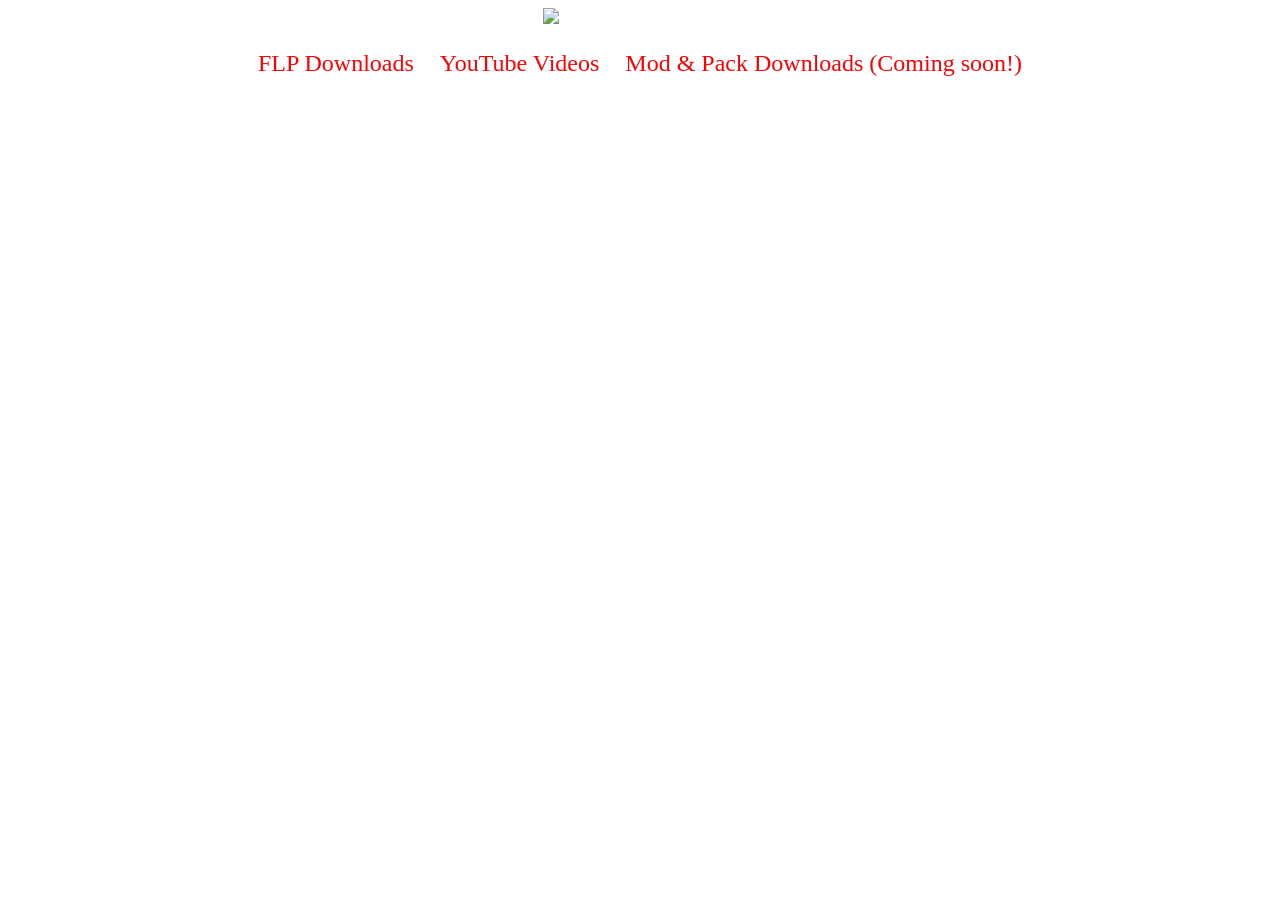
==== index.html @ addac085 "Add files via upload" ====
<!DOCTYPE html>
<html lang="en">
<head>
        <link rel="icon" type="image/png" href="img/SkiFavicon.png">
    <meta charset="UTF-8">
    <meta name="viewport" content="width=device-width, initial-scale=1.0">
    <!-- Website link: https://themiisquadron.github.io/ski-vs-the-multiverse/ -->
    <title>Ski vs. the Multiverse</title>
    <style>
        body {
            text-align: center;
            background: url('img/frieren-fern.gif') no-repeat center center fixed;
            background-size: cover;
            color: white;
        }
        p {
            font-size: 24px;
        }        a {
            color: red;
            padding: 5px 10px;
            text-decoration: none;
        }
        a:visited {
            color: red;
        }
        a:hover {
            opacity: 0.8;
        }
        .video-container {
            margin-top: 40px;
            margin-bottom: 20px;
            display: flex;
            justify-content: center;
        }
        iframe {
            width: 80%;
            max-width: 800px;
            height: 450px;
            border: none;
            border-radius: 8px;
        }
    </style>
</head>
<body>
    <img width="20%" height="auto" src="img/ski_mv_logo.png" alt="Ski vs. The Multiverse logo">
    <div>
        <p>  
            <a href="https://drive.google.com/drive/u/0/folders/1f2vb2xTKqE3F2omhAfcLLgEeNR-SxEd0">FLP Downloads</a>  
            <a href="videos.html">YouTube Videos</a>
            <a href="downloads.html">Mod & Pack Downloads (Coming soon!)</a>
        </p>
    </div>
    <div class="video-container">
        <iframe src="https://www.youtube.com/embed/RE74CU32Tn8" allowfullscreen></iframe>
    </div>
</body>
</html>
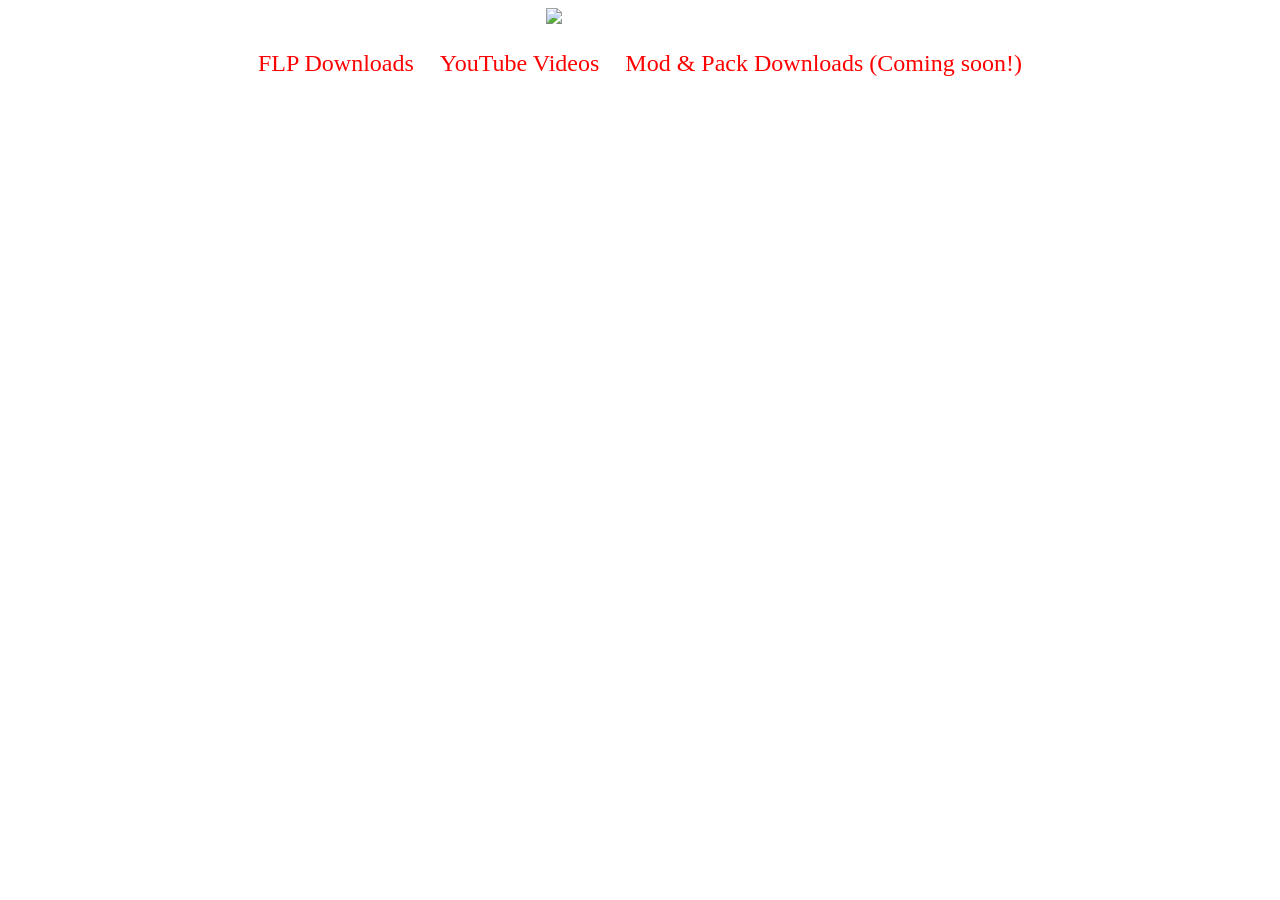
==== commit 8e729126: "Add files via upload" ====
--- a/index.html
+++ b/index.html
@@ -1,10 +1,9 @@
 <!DOCTYPE html>
 <html lang="en">
 <head>
-        <link rel="icon" type="image/png" href="img/SkiFavicon.png">
+        <link rel="icon" type="image/x-icon" href="img/SkiFavicon.ico">
     <meta charset="UTF-8">
     <meta name="viewport" content="width=device-width, initial-scale=1.0">
-    <!-- Website link: https://themiisquadron.github.io/ski-vs-the-multiverse/ -->
     <title>Ski vs. the Multiverse</title>
     <style>
         body {
@@ -42,7 +41,7 @@
     </style>
 </head>
 <body>
-    <img width="20%" height="auto" src="img/ski_mv_logo.png" alt="Ski vs. The Multiverse logo">
+    <img width="20%" height="auto" src="img/ski_mv_logo.png" alt="Ski vs. the Multiverse logo">
     <div>
         <p>  
             <a href="https://drive.google.com/drive/u/0/folders/1f2vb2xTKqE3F2omhAfcLLgEeNR-SxEd0">FLP Downloads</a>  
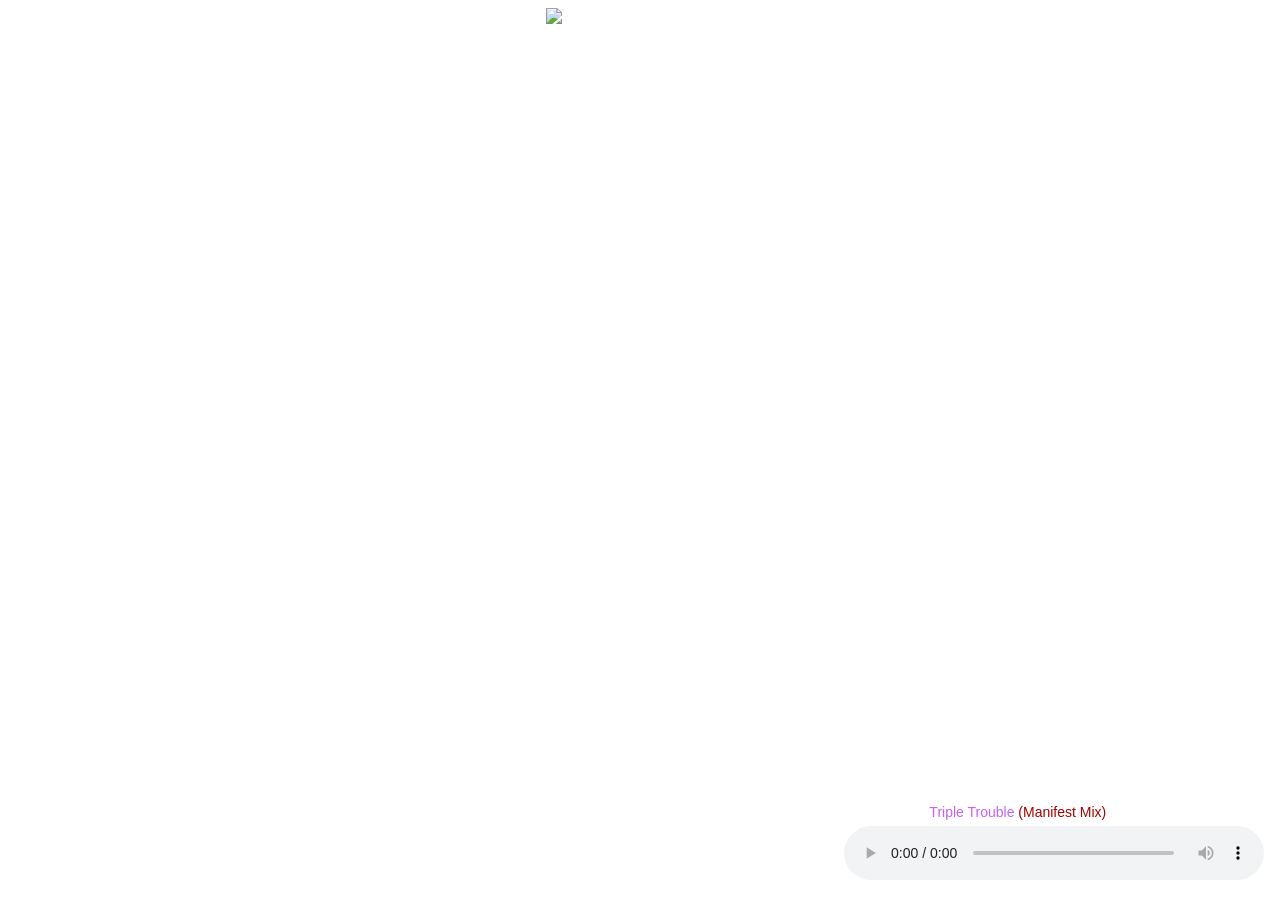
==== commit 60c4c1e4: "Update index.html" ====
--- a/index.html
+++ b/index.html
@@ -6,21 +6,29 @@
     <meta name="viewport" content="width=device-width, initial-scale=1.0">
     <title>Ski vs. the Multiverse</title>
     <style>
+        @font-face {
+            font-family: 'Conthrax';
+            src: url('img/conthrax.otf') format('opentype');
+        }
         body {
             text-align: center;
-            background: url('img/frieren-fern.gif') no-repeat center center fixed;
+            background: url('img/pages_bg.png') no-repeat center center fixed;
             background-size: cover;
             color: white;
         }
         p {
             font-size: 24px;
-        }        a {
-            color: red;
+        }
+        .nav-links {
+            font-family: 'Conthrax', sans-serif;
+        }
+        a {
+            color: white;
             padding: 5px 10px;
             text-decoration: none;
         }
         a:visited {
-            color: red;
+            color: white;
         }
         a:hover {
             opacity: 0.8;
@@ -38,19 +46,127 @@
             border: none;
             border-radius: 8px;
         }
+        .audio-player {
+            position: fixed;
+            right: 16px;
+            bottom: 16px;
+            width: min(420px, calc(100vw - 32px));
+            z-index: 1000;
+        }
+        .now-playing {
+            margin: 0 0 6px;
+            font-size: clamp(11px, 2vw, 14px);
+            color: rgba(255, 255, 255, 0.92);
+            text-align: left;
+            font-family: 'Conthrax', sans-serif;
+            white-space: nowrap;
+        }
+        
+         
+        .song-title {
+            color: #C560FF;
+            }
+        
+        .mix-title {
+            /* Easy Mix */
+            /* color: #FFFFFF;  */
+
+            /* Ski Mix */
+            /* color: #2FCBFB;  */
+
+            /* Manifest Mix */
+            color: #a80000;
+        }
+        .audio-player audio {
+            width: 100%;
+        }
     </style>
 </head>
 <body>
     <img width="20%" height="auto" src="img/ski_mv_logo.png" alt="Ski vs. the Multiverse logo">
     <div>
-        <p>  
-            <a href="https://drive.google.com/drive/u/0/folders/1f2vb2xTKqE3F2omhAfcLLgEeNR-SxEd0">FLP Downloads</a>  
-            <a href="videos.html">YouTube Videos</a>
-            <a href="downloads.html">Mod & Pack Downloads (Coming soon!)</a>
+        <p class="nav-links">  
+            <a class="comic" href="https://drive.google.com/drive/u/0/folders/1f2vb2xTKqE3F2omhAfcLLgEeNR-SxEd0">FLPs</a>  
+            <a class="comic" href="videos.html">Videos</a>
+            <a class="comic" href="downloads.html">Downloads (Coming soon!)</a>
         </p>
     </div>
     <div class="video-container">
+        <!-- Ski vs. the Multiverse - Vs. Sonic.EXE - Chaos (Ski Mix) -->
         <iframe src="https://www.youtube.com/embed/RE74CU32Tn8" allowfullscreen></iframe>
     </div>
+    <div class="audio-player">
+        <p class="now-playing">Now Playing: <span class="song-title"></span> <span class="mix-title"></span></p>
+        <audio id="bg-music" controls autoplay loop preload="auto">
+            <source src="img/Inst.ogg" type="audio/ogg">
+        </audio>
+    </div>
+    <script>
+        (function () {
+            const audio = document.getElementById('bg-music');
+            const volumeKey = 'ski_bg_music_volume';
+            const timeKey = 'ski_bg_music_time';
+            const songTitleKey = 'ski_bg_music_song_title';
+            const mixTitleKey = 'ski_bg_music_mix_title';
+            
+            // NOW PLAYING: SONG TITLE & MIX TITLE
+            const nowPlayingSongTitle = 'Triple Trouble';
+            const nowPlayingMixTitle = '(Manifest Mix)';
+            
+
+            const songTitleEl = document.querySelector('.song-title');
+            const mixTitleEl = document.querySelector('.mix-title');
+
+            if (songTitleEl) {
+                songTitleEl.textContent = nowPlayingSongTitle;
+            }
+            if (mixTitleEl) {
+                mixTitleEl.textContent = nowPlayingMixTitle;
+            }
+            try {
+                localStorage.setItem(songTitleKey, nowPlayingSongTitle);
+                localStorage.setItem(mixTitleKey, nowPlayingMixTitle);
+            } catch (_) {}
+            if (songTitleEl || mixTitleEl) {
+                try {
+                    localStorage.setItem('ski_bg_music_title', nowPlayingSongTitle + ' ' + nowPlayingMixTitle);
+                } catch (_) {}
+            }
+
+            try {
+                const savedVolume = parseFloat(localStorage.getItem(volumeKey));
+                if (Number.isFinite(savedVolume)) {
+                    audio.volume = Math.max(0, Math.min(1, savedVolume));
+                } else {
+                    audio.volume = 0.5;
+                }
+            } catch (_) {
+                audio.volume = 0.5;
+            }
+
+            audio.addEventListener('loadedmetadata', function () {
+                try {
+                    const savedTime = parseFloat(localStorage.getItem(timeKey));
+                    if (Number.isFinite(savedTime) && savedTime >= 0 && savedTime < audio.duration) {
+                        audio.currentTime = savedTime;
+                    }
+                } catch (_) {}
+            });
+
+            audio.addEventListener('volumechange', function () {
+                try {
+                    localStorage.setItem(volumeKey, String(audio.volume));
+                } catch (_) {}
+            });
+
+            setInterval(function () {
+                try {
+                    if (!audio.paused) {
+                        localStorage.setItem(timeKey, String(audio.currentTime));
+                    }
+                } catch (_) {}
+            }, 1000);
+        })();
+    </script>
 </body>
-</html>+</html>
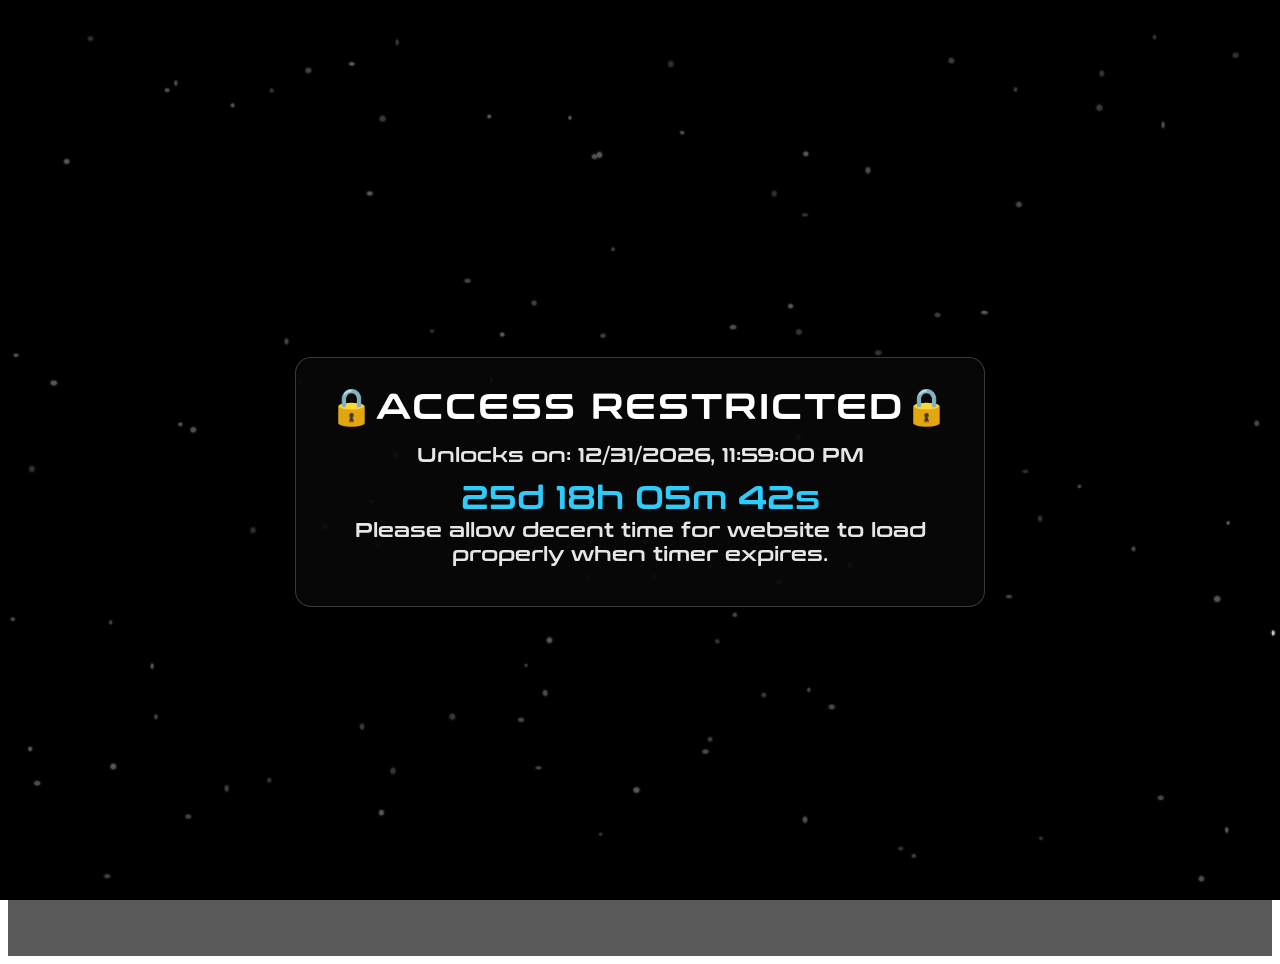
==== commit 57db2427: "Add files via upload" ====
--- a/index.html
+++ b/index.html
@@ -80,27 +80,72 @@
         .audio-player audio {
             width: 100%;
         }
+                #launch-gate {
+            min-height: 100vh;
+            display: grid;
+            place-items: center;
+            padding: 24px;
+            background: rgba(0, 0, 0, 0.65);
+            font-family: 'Conthrax', sans-serif;
+        }
+        .gate-panel {
+            background: rgba(8, 8, 8, 0.9);
+            border: 1px solid rgba(255, 255, 255, 0.2);
+            border-radius: 16px;
+            padding: 28px 24px;
+            width: min(92vw, 640px);
+        }
+        .gate-title {
+            margin: 0 0 14px;
+            font-size: clamp(26px, 5vw, 36px);
+            letter-spacing: 2px;
+        }
+        .gate-subtitle {
+            margin: 0 0 12px;
+            font-size: clamp(14px, 2.3vw, 20px);
+            opacity: 0.9;
+        }
+        .countdown {
+            margin: 10px 0 0;
+            font-size: clamp(18px, 3vw, 32px);
+            color: #2FCBFB;
+        }
+        #site-content {
+            display: block;
+        }
     </style>
 </head>
 <body>
-    <img width="20%" height="auto" src="img/ski_mv_logo.png" alt="Ski vs. the Multiverse logo">
-    <div>
-        <p class="nav-links">  
-            <a class="comic" href="https://drive.google.com/drive/u/0/folders/1f2vb2xTKqE3F2omhAfcLLgEeNR-SxEd0">FLPs</a>  
-            <a class="comic" href="videos.html">Videos</a>
-            <a class="comic" href="downloads.html">Downloads (Coming soon!)</a>
-        </p>
+        <div id="launch-gate">
+        <section class="gate-panel">
+            <h1 class="gate-title">🔒ACCESS RESTRICTED🔒</h1>
+            <p class="gate-subtitle">Unlocks on: <span id="unlock-date"></span></p>
+            <p id="countdown" class="countdown">00d 00h 00m 00s</p>
+            <p class="gate-subtitle">Please allow decent time for website to load properly when timer expires. </p>
+            
+        </section>
     </div>
-    <div class="video-container">
-        <!-- Ski vs. the Multiverse - Vs. Sonic.EXE - Chaos (Ski Mix) -->
-        <iframe src="https://www.youtube.com/embed/RE74CU32Tn8" allowfullscreen></iframe>
+    <div id="site-content">
+        <img width="20%" height="auto" src="img/ski_mv_logo.png" alt="Ski vs. the Multiverse logo">
+        <div>
+            <p class="nav-links">  
+                <a class="comic" href="https://drive.google.com/drive/u/0/folders/1f2vb2xTKqE3F2omhAfcLLgEeNR-SxEd0">FLPs</a>  
+                <a class="comic" href="videos.html">Videos</a>
+                <a class="comic" href="downloads.html">Downloads</a>
+            </p>
+        </div>
+        <div class="video-container">
+            <!-- Ski vs. the Multiverse - Vs. Sonic.EXE - Chaos (Ski Mix) -->
+            <iframe src="https://www.youtube.com/embed/RE74CU32Tn8" allowfullscreen></iframe>
+        </div>
+        <div class="audio-player">
+            <p class="now-playing">Now Playing: <span class="song-title"></span> <span class="mix-title"></span></p>
+            <audio id="bg-music" controls autoplay loop preload="auto">
+                <source src="img/TripleTroubleManifestMixInst.ogg" type="audio/ogg">
+            </audio>
+        </div>
     </div>
-    <div class="audio-player">
-        <p class="now-playing">Now Playing: <span class="song-title"></span> <span class="mix-title"></span></p>
-        <audio id="bg-music" controls autoplay loop preload="auto">
-            <source src="img/Inst.ogg" type="audio/ogg">
-        </audio>
-    </div>
+    <script src="img/Unlock Timer.js"></script>
     <script>
         (function () {
             const audio = document.getElementById('bg-music');
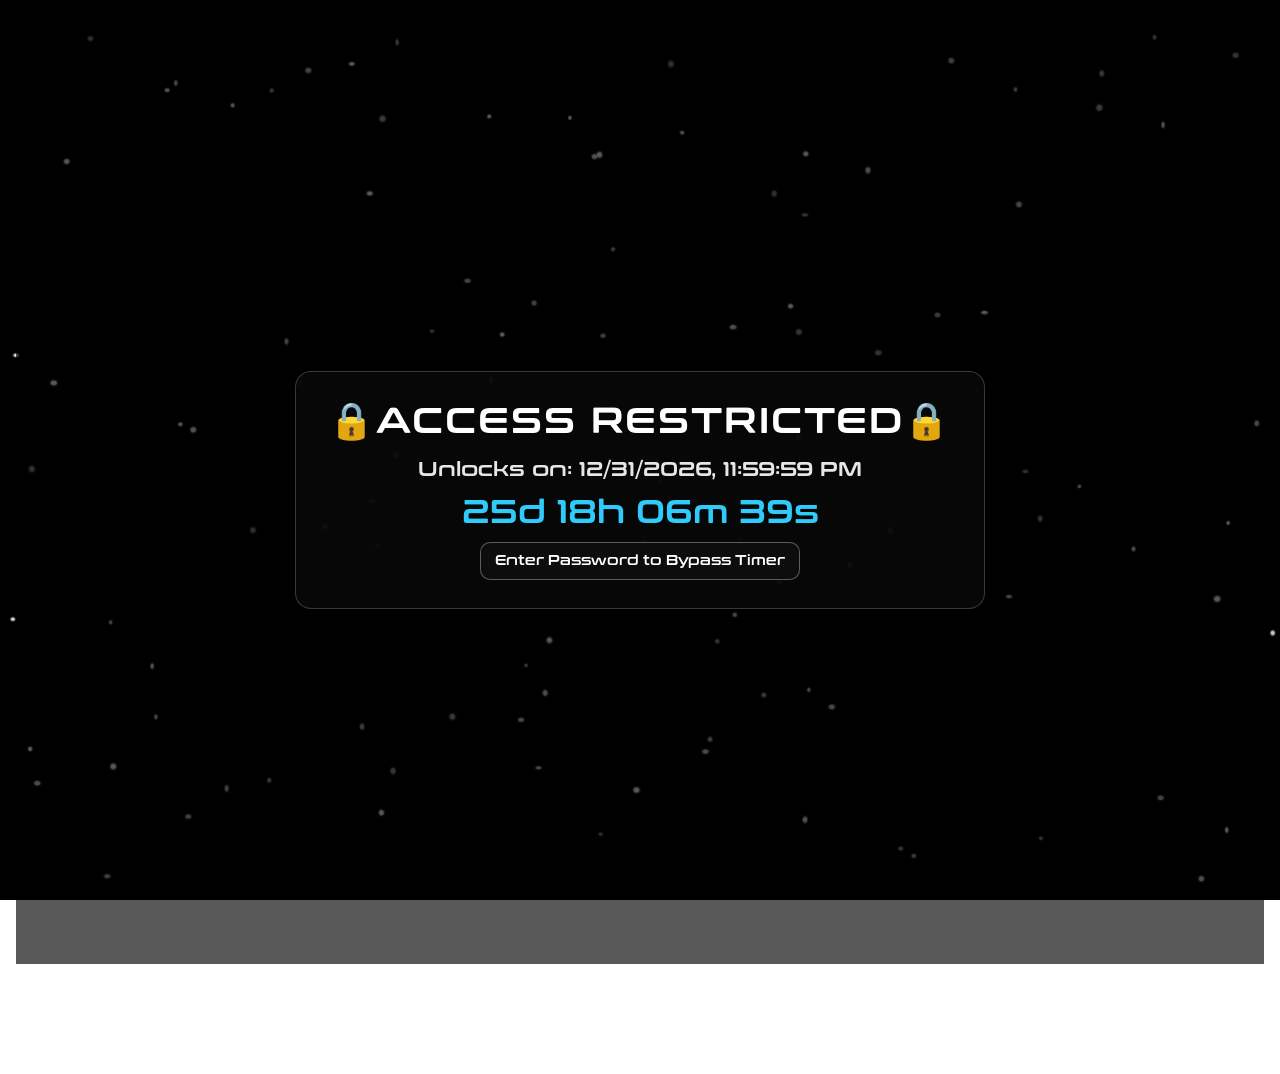
==== commit dd695a38: "Add files via upload" ====
--- a/index.html
+++ b/index.html
@@ -5,143 +5,53 @@
     <meta charset="UTF-8">
     <meta name="viewport" content="width=device-width, initial-scale=1.0">
     <title>Ski vs. the Multiverse</title>
-    <style>
-        @font-face {
-            font-family: 'Conthrax';
-            src: url('img/conthrax.otf') format('opentype');
-        }
-        body {
-            text-align: center;
-            background: url('img/pages_bg.png') no-repeat center center fixed;
-            background-size: cover;
-            color: white;
-        }
-        p {
-            font-size: 24px;
-        }
-        .nav-links {
-            font-family: 'Conthrax', sans-serif;
-        }
-        a {
-            color: white;
-            padding: 5px 10px;
-            text-decoration: none;
-        }
-        a:visited {
-            color: white;
-        }
-        a:hover {
-            opacity: 0.8;
-        }
-        .video-container {
-            margin-top: 40px;
-            margin-bottom: 20px;
-            display: flex;
-            justify-content: center;
-        }
-        iframe {
-            width: 80%;
-            max-width: 800px;
-            height: 450px;
-            border: none;
-            border-radius: 8px;
-        }
-        .audio-player {
-            position: fixed;
-            right: 16px;
-            bottom: 16px;
-            width: min(420px, calc(100vw - 32px));
-            z-index: 1000;
-        }
-        .now-playing {
-            margin: 0 0 6px;
-            font-size: clamp(11px, 2vw, 14px);
-            color: rgba(255, 255, 255, 0.92);
-            text-align: left;
-            font-family: 'Conthrax', sans-serif;
-            white-space: nowrap;
-        }
-        
-         
-        .song-title {
-            color: #C560FF;
-            }
-        
-        .mix-title {
-            /* Easy Mix */
-            /* color: #FFFFFF;  */
-
-            /* Ski Mix */
-            /* color: #2FCBFB;  */
-
-            /* Manifest Mix */
-            color: #a80000;
-        }
-        .audio-player audio {
-            width: 100%;
-        }
-                #launch-gate {
-            min-height: 100vh;
-            display: grid;
-            place-items: center;
-            padding: 24px;
-            background: rgba(0, 0, 0, 0.65);
-            font-family: 'Conthrax', sans-serif;
-        }
-        .gate-panel {
-            background: rgba(8, 8, 8, 0.9);
-            border: 1px solid rgba(255, 255, 255, 0.2);
-            border-radius: 16px;
-            padding: 28px 24px;
-            width: min(92vw, 640px);
-        }
-        .gate-title {
-            margin: 0 0 14px;
-            font-size: clamp(26px, 5vw, 36px);
-            letter-spacing: 2px;
-        }
-        .gate-subtitle {
-            margin: 0 0 12px;
-            font-size: clamp(14px, 2.3vw, 20px);
-            opacity: 0.9;
-        }
-        .countdown {
-            margin: 10px 0 0;
-            font-size: clamp(18px, 3vw, 32px);
-            color: #2FCBFB;
-        }
-        #site-content {
-            display: block;
-        }
-    </style>
+        <link rel="stylesheet" href="img/style.css">
 </head>
-<body>
+<body class="page-index">
         <div id="launch-gate">
         <section class="gate-panel">
             <h1 class="gate-title">🔒ACCESS RESTRICTED🔒</h1>
             <p class="gate-subtitle">Unlocks on: <span id="unlock-date"></span></p>
             <p id="countdown" class="countdown">00d 00h 00m 00s</p>
-            <p class="gate-subtitle">Please allow decent time for website to load properly when timer expires. </p>
-            
+            <button id="bypass-timer-btn" type="button">Enter Password to Bypass Timer</button>
+            <div id="timer-password-modal" class="timer-password-modal" aria-hidden="true">
+                <div class="timer-password-card">
+                    <p class="timer-password-title">Timer Bypass</p>
+                    <form id="timer-password-form">
+                        <label class="timer-password-label" for="timer-password-input">Password</label>
+                        <input id="timer-password-input" class="timer-password-input" type="password" autocomplete="off">
+                        <p id="timer-password-error" class="timer-password-error" role="alert"></p>
+                        <div class="timer-password-actions">
+                            <button id="timer-password-submit" type="submit">Unlock</button>
+                            <button id="timer-password-cancel" type="button">Cancel</button>
+                        </div>
+                    </form>
+                </div>
+            </div>
+
         </section>
     </div>
     <div id="site-content">
-        <img width="20%" height="auto" src="img/ski_mv_logo.png" alt="Ski vs. the Multiverse logo">
+        <button id="lock-website-btn" type="button" aria-label="Lock website">🔒</button>
+        <img class="hero-logo" src="img/ski_mv_logo.png" alt="Ski vs. the Multiverse logo">
         <div>
             <p class="nav-links">  
                 <a class="comic" href="https://drive.google.com/drive/u/0/folders/1f2vb2xTKqE3F2omhAfcLLgEeNR-SxEd0">FLPs</a>  
                 <a class="comic" href="videos.html">Videos</a>
-                <a class="comic" href="downloads.html">Downloads</a>
+                <a class="comic" id="downloads-link" href="downloads.html">🔒 Downloads 🔒</a>
             </p>
         </div>
         <div class="video-container">
-            <!-- Ski vs. the Multiverse - Vs. Sonic.EXE - Chaos (Ski Mix) -->
-            <iframe src="https://www.youtube.com/embed/RE74CU32Tn8" allowfullscreen></iframe>
+            <!-- Ski vs. the Multiverse - FNF - Pico (Ski Mix) -->
+            <iframe src="https://www.youtube.com/embed/zNiFHrY6FSI" allowfullscreen></iframe>
         </div>
         <div class="audio-player">
+            <div class="genesis-wrap">
+                <img class="genesis-gif" src="img/ski-genesis.gif" alt="Ski Genesis animation">
+            </div>
             <p class="now-playing">Now Playing: <span class="song-title"></span> <span class="mix-title"></span></p>
             <audio id="bg-music" controls autoplay loop preload="auto">
-                <source src="img/TripleTroubleManifestMixInst.ogg" type="audio/ogg">
+                <source src="img/Skilestial.mp3" type="audio/wav">
             </audio>
         </div>
     </div>
@@ -155,8 +65,8 @@
             const mixTitleKey = 'ski_bg_music_mix_title';
             
             // NOW PLAYING: SONG TITLE & MIX TITLE
-            const nowPlayingSongTitle = 'Triple Trouble';
-            const nowPlayingMixTitle = '(Manifest Mix)';
+            const nowPlayingSongTitle = 'Skilestial';
+            const nowPlayingMixTitle = '(Title Theme)'; 
             
 
             const songTitleEl = document.querySelector('.song-title');
@@ -174,7 +84,7 @@
             } catch (_) {}
             if (songTitleEl || mixTitleEl) {
                 try {
-                    localStorage.setItem('ski_bg_music_title', nowPlayingSongTitle + ' ' + nowPlayingMixTitle);
+                    localStorage.setItem('ski_bg_music_title', (nowPlayingSongTitle + ' ' + nowPlayingMixTitle).trim());
                 } catch (_) {}
             }
 
@@ -211,7 +121,21 @@
                     }
                 } catch (_) {}
             }, 1000);
+
+            const downloadsLink = document.getElementById('downloads-link');
+            if (downloadsLink) {
+                downloadsLink.addEventListener('click', function (event) {
+                    event.preventDefault();
+                    window.alert('This tab is not finished yet.');
+                });
+            }
+
         })();
     </script>
 </body>
 </html>
+
+
+
+
+
--- a/img/style.css
+++ b/img/style.css
@@ -0,0 +1,446 @@
+/* Base */
+@font-face {
+    font-family: 'Conthrax';
+    src: url('conthrax.otf') format('opentype');
+}
+
+html,
+body {
+    cursor: url('SkiClicky.png') 0 0, auto;
+}
+
+a,
+button,
+[role="button"],
+input[type="button"],
+input[type="submit"] {
+    cursor: url('SkiClicky.png') 0 0, pointer;
+}
+
+body {
+    margin: 0;
+    padding: 16px 16px 110px;
+    text-align: center;
+    background: url('pages_bg.png') no-repeat center center fixed;
+    background-size: cover;
+    color: white;
+}
+
+.page-videos,
+.page-downloads {
+    font-family: 'Conthrax', sans-serif;
+}
+
+/* Shared Layout */
+#site-content {
+    display: block;
+}
+
+#launch-gate {
+    min-height: 100vh;
+    display: grid;
+    place-items: center;
+    padding: 24px;
+    background: rgba(0, 0, 0, 0.65);
+    font-family: 'Conthrax', sans-serif;
+}
+
+.gate-panel {
+    background: rgba(8, 8, 8, 0.9);
+    border: 1px solid rgba(255, 255, 255, 0.2);
+    border-radius: 16px;
+    padding: 28px 24px;
+    width: min(92vw, 640px);
+}
+
+/* Shared Components */
+.audio-player {
+    position: fixed;
+    right: 16px;
+    bottom: 16px;
+    width: min(420px, calc(100vw - 32px));
+    z-index: 1000;
+}
+
+.audio-player audio {
+    width: 100%;
+}
+
+.now-playing {
+    margin: 0 0 6px;
+    font-size: clamp(11px, 2vw, 14px);
+    color: rgba(255, 255, 255, 0.92);
+    text-align: center;
+    font-family: 'Conthrax', sans-serif;
+    white-space: normal;
+    overflow-wrap: anywhere;
+}
+
+.song-title {
+    color: #2FCBFB;
+}
+
+.mix-title {
+    color: #ffffff;
+}
+
+.gate-subtitle {
+    margin: 0 0 12px;
+    font-size: clamp(14px, 2.3vw, 20px);
+    opacity: 0.9;
+}
+
+#bypass-timer-btn,
+.timer-password-actions button {
+    font-family: 'Conthrax', sans-serif;
+    color: #fff;
+    background: rgba(14, 14, 14, 0.95);
+    border: 1px solid rgba(255, 255, 255, 0.32);
+    border-radius: 10px;
+    padding: 10px 14px;
+    cursor: pointer;
+}
+
+#bypass-timer-btn {
+    margin-top: 10px;
+}
+
+#bypass-timer-btn:hover,
+.timer-password-actions button:hover {
+    background: rgba(28, 28, 28, 0.95);
+}
+
+.timer-password-modal {
+    display: none;
+    margin-top: 14px;
+}
+
+.timer-password-modal.is-open {
+    display: block;
+}
+
+.timer-password-card {
+    background: rgba(4, 4, 4, 0.92);
+    border: 1px solid rgba(255, 255, 255, 0.2);
+    border-radius: 12px;
+    padding: 14px;
+    text-align: left;
+}
+
+.timer-password-title {
+    margin: 0 0 10px;
+    color: #2FCBFB;
+}
+
+.timer-password-label {
+    display: block;
+    font-size: 12px;
+    margin-bottom: 6px;
+    opacity: 0.9;
+}
+
+.timer-password-input {
+    width: 100%;
+    box-sizing: border-box;
+    padding: 10px 12px;
+    border-radius: 8px;
+    border: 1px solid rgba(255, 255, 255, 0.32);
+    background: rgba(20, 20, 20, 0.95);
+    color: #fff;
+    font-family: 'Conthrax', sans-serif;
+}
+
+.timer-password-error {
+    min-height: 1.1em;
+    margin: 8px 0 0;
+    color: #ff7e7e;
+    font-size: 12px;
+}
+
+.timer-password-actions {
+    display: flex;
+    gap: 8px;
+    margin-top: 10px;
+}
+
+/* Index Page */
+.page-index .hero-logo {
+    width: min(280px, 62vw);
+    height: auto;
+}
+
+#lock-website-btn {
+    position: fixed;
+    top: 14px;
+    right: 14px;
+    width: 52px;
+    height: 52px;
+    border-radius: 50%;
+    border: 1px solid rgba(255, 255, 255, 0.35);
+    background: rgba(8, 8, 8, 0.9);
+    color: #fff;
+    font-size: 22px;
+    line-height: 1;
+    font-family: 'Conthrax', sans-serif;
+    cursor: pointer;
+    z-index: 1200;
+}
+
+#lock-website-btn:hover {
+    background: rgba(28, 28, 28, 0.95);
+}
+
+.page-index .nav-links {
+    font-family: 'Conthrax', sans-serif;
+    font-size: clamp(16px, 2.6vw, 24px);
+    display: flex;
+    justify-content: center;
+    flex-wrap: wrap;
+    gap: 8px;
+    margin: 0;
+    margin-top: 14px;
+}
+
+.page-index a {
+    color: white;
+    padding: 5px 10px;
+    text-decoration: none;
+    display: inline-block;
+}
+
+.page-index a:visited {
+    color: white;
+}
+
+.page-index a:hover {
+    opacity: 0.8;
+}
+
+.back-home:hover {
+    opacity: 0.8;
+}
+
+.page-index .video-container {
+    margin-top: 40px;
+    margin-bottom: 20px;
+    display: flex;
+    justify-content: center;
+}
+
+.genesis-wrap {
+    margin: 0 auto 8px;
+    display: flex;
+    justify-content: center;
+}
+
+.genesis-gif {
+    width: min(165px, 56vw);
+    height: auto;
+    border-radius: 8px;
+}
+
+
+.page-index iframe {
+    width: min(92vw, 800px);
+    aspect-ratio: 16 / 9;
+    height: auto;
+    border: none;
+    border-radius: 8px;
+}
+
+.page-index .gate-title {
+    margin: 0 0 14px;
+    font-size: clamp(26px, 5vw, 36px);
+    letter-spacing: 2px;
+}
+
+.page-index .countdown {
+    margin: 10px 0 0;
+    font-size: clamp(18px, 3vw, 32px);
+    color: #2FCBFB;
+}
+
+/* Videos Page */
+.page-videos h1 {
+    margin-top: 40px;
+}
+
+.page-videos .playlist {
+    margin: 30px auto;
+    width: 90%;
+    max-width: 800px;
+    background: rgba(20, 20, 20, 0.9);
+    border-radius: 12px;
+    padding: 20px;
+}
+
+.page-videos iframe {
+    width: 100%;
+    aspect-ratio: 16 / 9;
+    height: auto;
+    border: none;
+    border-radius: 8px;
+}
+
+.page-videos .video-grid {
+    display: flex;
+    flex-wrap: wrap;
+    gap: 20px;
+    justify-content: center;
+}
+
+.page-videos .video-thumb {
+    flex: 1 1 350px;
+    min-width: 300px;
+    max-width: 400px;
+}
+
+.page-videos a {
+    color: #fff;
+    text-decoration: underline;
+}
+
+/* Downloads Page */
+.page-downloads h1 {
+    margin-top: 40px;
+}
+
+.page-downloads .downloads-group {
+    margin: 30px auto;
+    width: 90%;
+    max-width: 800px;
+    background: rgba(58, 58, 58, 0.5);
+    border-radius: 12px;
+    padding: 20px;
+}
+
+.page-downloads .zip-list {
+    display: flex;
+    flex-wrap: wrap;
+    gap: 20px;
+    justify-content: center;
+}
+
+.page-downloads .zip-item {
+    background: #222;
+    border-radius: 8px;
+    padding: 16px 24px;
+    min-width: 200px;
+    max-width: 300px;
+    margin: 10px 0;
+    box-shadow: 0 2px 8px rgba(0, 0, 0, 0.2);
+}
+
+.page-downloads .zip-item a {
+    color: #fff;
+    font-size: 18px;
+    text-decoration: underline;
+}
+
+.page-downloads .zip-item p {
+    margin: 8px 0 0;
+    font-size: 15px;
+    color: #ccc;
+}
+
+.page-downloads .gate-title {
+    margin: 0 0 14px;
+    font-size: clamp(26px, 5vw, 42px);
+    letter-spacing: 2px;
+}
+
+.page-downloads .countdown {
+    margin: 10px 0 0;
+    font-size: clamp(18px, 3vw, 32px);
+    color: #C560FF;
+}
+
+/* Responsive */
+@media (max-width: 768px) {
+    body {
+        padding: 12px 12px 16px;
+        background-attachment: scroll;
+    }
+
+    .audio-player {
+        position: static;
+        width: 100%;
+        max-width: 560px;
+        margin: 20px auto 0;
+    }
+
+    .now-playing {
+        text-align: center;
+    }
+
+    .page-index .video-container {
+        margin-top: 24px;
+    }
+
+    .genesis-wrap {
+        margin: 0 auto 10px;
+    }
+
+    .genesis-gif {
+        width: min(165px, 70vw);
+    }
+
+
+    .page-index .gate-panel {
+        padding: 20px 16px;
+    }
+
+    #lock-website-btn {
+        width: 46px;
+        height: 46px;
+        font-size: 20px;
+        top: 10px;
+        right: 10px;
+    }
+
+    .timer-password-actions {
+        flex-direction: column;
+    }
+
+    .timer-password-actions button {
+        width: 100%;
+    }
+
+    .page-videos h1,
+    .page-downloads h1 {
+        margin-top: 20px;
+    }
+
+    .page-videos .playlist {
+        width: 100%;
+        padding: 14px 10px;
+    }
+
+    .page-videos .video-grid {
+        gap: 12px;
+    }
+
+    .page-videos .video-thumb {
+        min-width: 0;
+        max-width: 100%;
+        flex: 1 1 100%;
+    }
+
+    .page-downloads .downloads-group {
+        width: 100%;
+        padding: 16px 12px;
+    }
+
+    .page-downloads .zip-list {
+        gap: 12px;
+    }
+
+    .page-downloads .zip-item {
+        width: 100%;
+        max-width: 100%;
+        min-width: 0;
+        padding: 14px 12px;
+        margin: 0;
+    }
+
+}
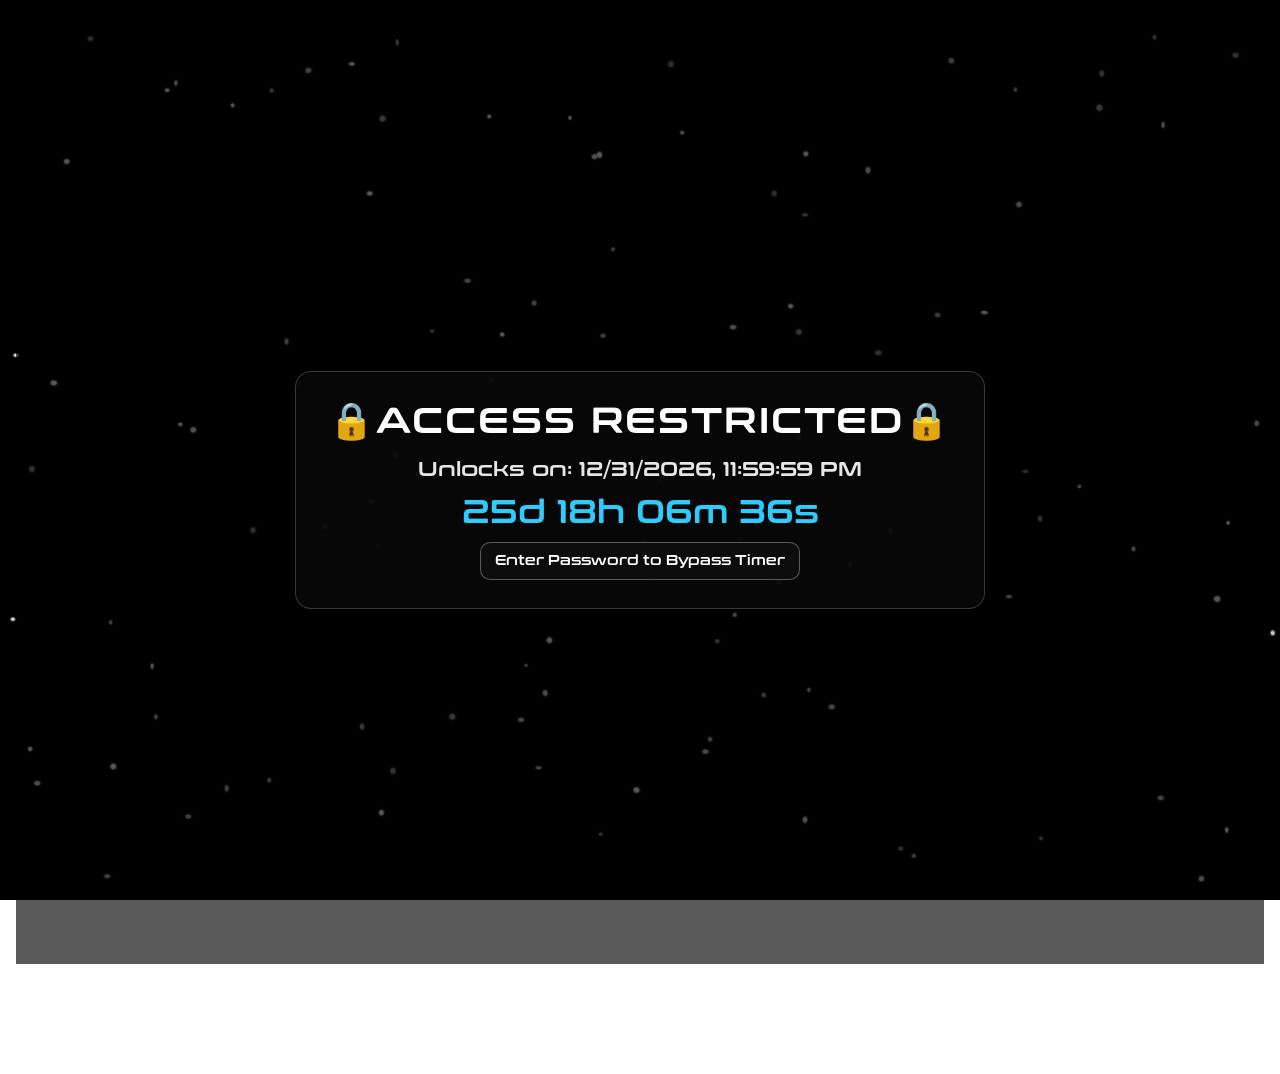
==== commit 1d60e67e: "Sync local Ski Website files" ====
--- a/index.html
+++ b/index.html
@@ -1,141 +1,141 @@
-<!DOCTYPE html>
-<html lang="en">
-<head>
-        <link rel="icon" type="image/x-icon" href="img/SkiFavicon.ico">
-    <meta charset="UTF-8">
-    <meta name="viewport" content="width=device-width, initial-scale=1.0">
-    <title>Ski vs. the Multiverse</title>
-        <link rel="stylesheet" href="img/style.css">
-</head>
-<body class="page-index">
-        <div id="launch-gate">
-        <section class="gate-panel">
-            <h1 class="gate-title">🔒ACCESS RESTRICTED🔒</h1>
-            <p class="gate-subtitle">Unlocks on: <span id="unlock-date"></span></p>
-            <p id="countdown" class="countdown">00d 00h 00m 00s</p>
-            <button id="bypass-timer-btn" type="button">Enter Password to Bypass Timer</button>
-            <div id="timer-password-modal" class="timer-password-modal" aria-hidden="true">
-                <div class="timer-password-card">
-                    <p class="timer-password-title">Timer Bypass</p>
-                    <form id="timer-password-form">
-                        <label class="timer-password-label" for="timer-password-input">Password</label>
-                        <input id="timer-password-input" class="timer-password-input" type="password" autocomplete="off">
-                        <p id="timer-password-error" class="timer-password-error" role="alert"></p>
-                        <div class="timer-password-actions">
-                            <button id="timer-password-submit" type="submit">Unlock</button>
-                            <button id="timer-password-cancel" type="button">Cancel</button>
-                        </div>
-                    </form>
-                </div>
-            </div>
-
-        </section>
-    </div>
-    <div id="site-content">
-        <button id="lock-website-btn" type="button" aria-label="Lock website">🔒</button>
-        <img class="hero-logo" src="img/ski_mv_logo.png" alt="Ski vs. the Multiverse logo">
-        <div>
-            <p class="nav-links">  
-                <a class="comic" href="https://drive.google.com/drive/u/0/folders/1f2vb2xTKqE3F2omhAfcLLgEeNR-SxEd0">FLPs</a>  
-                <a class="comic" href="videos.html">Videos</a>
-                <a class="comic" id="downloads-link" href="downloads.html">🔒 Downloads 🔒</a>
-            </p>
-        </div>
-        <div class="video-container">
-            <!-- Ski vs. the Multiverse - FNF - Pico (Ski Mix) -->
-            <iframe src="https://www.youtube.com/embed/zNiFHrY6FSI" allowfullscreen></iframe>
-        </div>
-        <div class="audio-player">
-            <div class="genesis-wrap">
-                <img class="genesis-gif" src="img/ski-genesis.gif" alt="Ski Genesis animation">
-            </div>
-            <p class="now-playing">Now Playing: <span class="song-title"></span> <span class="mix-title"></span></p>
-            <audio id="bg-music" controls autoplay loop preload="auto">
-                <source src="img/Skilestial.mp3" type="audio/wav">
-            </audio>
-        </div>
-    </div>
-    <script src="img/Unlock Timer.js"></script>
-    <script>
-        (function () {
-            const audio = document.getElementById('bg-music');
-            const volumeKey = 'ski_bg_music_volume';
-            const timeKey = 'ski_bg_music_time';
-            const songTitleKey = 'ski_bg_music_song_title';
-            const mixTitleKey = 'ski_bg_music_mix_title';
-            
-            // NOW PLAYING: SONG TITLE & MIX TITLE
-            const nowPlayingSongTitle = 'Skilestial';
-            const nowPlayingMixTitle = '(Title Theme)'; 
-            
-
-            const songTitleEl = document.querySelector('.song-title');
-            const mixTitleEl = document.querySelector('.mix-title');
-
-            if (songTitleEl) {
-                songTitleEl.textContent = nowPlayingSongTitle;
-            }
-            if (mixTitleEl) {
-                mixTitleEl.textContent = nowPlayingMixTitle;
-            }
-            try {
-                localStorage.setItem(songTitleKey, nowPlayingSongTitle);
-                localStorage.setItem(mixTitleKey, nowPlayingMixTitle);
-            } catch (_) {}
-            if (songTitleEl || mixTitleEl) {
-                try {
-                    localStorage.setItem('ski_bg_music_title', (nowPlayingSongTitle + ' ' + nowPlayingMixTitle).trim());
-                } catch (_) {}
-            }
-
-            try {
-                const savedVolume = parseFloat(localStorage.getItem(volumeKey));
-                if (Number.isFinite(savedVolume)) {
-                    audio.volume = Math.max(0, Math.min(1, savedVolume));
-                } else {
-                    audio.volume = 0.5;
-                }
-            } catch (_) {
-                audio.volume = 0.5;
-            }
-
-            audio.addEventListener('loadedmetadata', function () {
-                try {
-                    const savedTime = parseFloat(localStorage.getItem(timeKey));
-                    if (Number.isFinite(savedTime) && savedTime >= 0 && savedTime < audio.duration) {
-                        audio.currentTime = savedTime;
-                    }
-                } catch (_) {}
-            });
-
-            audio.addEventListener('volumechange', function () {
-                try {
-                    localStorage.setItem(volumeKey, String(audio.volume));
-                } catch (_) {}
-            });
-
-            setInterval(function () {
-                try {
-                    if (!audio.paused) {
-                        localStorage.setItem(timeKey, String(audio.currentTime));
-                    }
-                } catch (_) {}
-            }, 1000);
-
-            const downloadsLink = document.getElementById('downloads-link');
-            if (downloadsLink) {
-                downloadsLink.addEventListener('click', function (event) {
-                    event.preventDefault();
-                    window.alert('This tab is not finished yet.');
-                });
-            }
-
-        })();
-    </script>
-</body>
-</html>
-
-
-
-
-
+﻿<!DOCTYPE html>
+<html lang="en">
+<head>
+        <link rel="icon" type="image/x-icon" href="img/SkiFavicon.ico">
+    <meta charset="UTF-8">
+    <meta name="viewport" content="width=device-width, initial-scale=1.0">
+    <title>Ski vs. the Multiverse</title>
+        <link rel="stylesheet" href="img/style.css">
+</head>
+<body class="page-index">
+        <div id="launch-gate">
+        <section class="gate-panel">
+            <h1 class="gate-title">&#128274;ACCESS RESTRICTED&#128274;</h1>
+            <p class="gate-subtitle">Unlocks on: <span id="unlock-date"></span></p>
+            <p id="countdown" class="countdown">00d 00h 00m 00s</p>
+            <button id="bypass-timer-btn" type="button">Enter Password to Bypass Timer</button>
+            <div id="timer-password-modal" class="timer-password-modal" aria-hidden="true">
+                <div class="timer-password-card">
+                    <p class="timer-password-title">Timer Bypass</p>
+                    <form id="timer-password-form">
+                        <label class="timer-password-label" for="timer-password-input">Password</label>
+                        <input id="timer-password-input" class="timer-password-input" type="password" autocomplete="off">
+                        <p id="timer-password-error" class="timer-password-error" role="alert"></p>
+                        <div class="timer-password-actions">
+                            <button id="timer-password-submit" type="submit">Unlock</button>
+                            <button id="timer-password-cancel" type="button">Cancel</button>
+                        </div>
+                    </form>
+                </div>
+            </div>
+
+        </section>
+    </div>
+    <div id="site-content">
+        <button id="lock-website-btn" type="button" aria-label="Lock website">&#128274;</button>
+        <img class="hero-logo" src="img/ski_mv_logo.png" alt="Ski vs. the Multiverse logo">
+        <div>
+            <p class="nav-links">  
+                <a class="comic" href="https://drive.google.com/drive/u/0/folders/1f2vb2xTKqE3F2omhAfcLLgEeNR-SxEd0">FLPs</a>  
+                <a class="comic" href="videos.html">Videos</a>
+                <a class="comic" id="downloads-link" href="downloads.html">&#128274; Downloads &#128274;</a>
+            </p>
+        </div>
+        <div class="video-container">
+            <!-- Ski vs. the Multiverse - FNF - Pico (Ski Mix) -->
+            <iframe src="https://www.youtube.com/embed/zNiFHrY6FSI" allowfullscreen></iframe>
+        </div>
+        <div class="audio-player">
+            <div class="genesis-wrap">
+                <img class="genesis-gif" src="img/ski-genesis.gif" alt="Ski Genesis animation">
+            </div>
+            <p class="now-playing">Now Playing: <span class="song-title"></span> <span class="mix-title"></span></p>
+            <audio id="bg-music" controls autoplay loop preload="auto">
+                <source src="img/Skilestial.mp3" type="audio/wav">
+            </audio>
+        </div>
+    </div>
+    <script src="img/Unlock Timer.js"></script>
+    <script>
+        (function () {
+            const audio = document.getElementById('bg-music');
+            const volumeKey = 'ski_bg_music_volume';
+            const timeKey = 'ski_bg_music_time';
+            const songTitleKey = 'ski_bg_music_song_title';
+            const mixTitleKey = 'ski_bg_music_mix_title';
+            
+            // NOW PLAYING: SONG TITLE & MIX TITLE
+            const nowPlayingSongTitle = 'Skilestial';
+            const nowPlayingMixTitle = '(Title Theme)'; 
+            
+
+            const songTitleEl = document.querySelector('.song-title');
+            const mixTitleEl = document.querySelector('.mix-title');
+
+            if (songTitleEl) {
+                songTitleEl.textContent = nowPlayingSongTitle;
+            }
+            if (mixTitleEl) {
+                mixTitleEl.textContent = nowPlayingMixTitle;
+            }
+            try {
+                localStorage.setItem(songTitleKey, nowPlayingSongTitle);
+                localStorage.setItem(mixTitleKey, nowPlayingMixTitle);
+            } catch (_) {}
+            if (songTitleEl || mixTitleEl) {
+                try {
+                    localStorage.setItem('ski_bg_music_title', (nowPlayingSongTitle + ' ' + nowPlayingMixTitle).trim());
+                } catch (_) {}
+            }
+
+            try {
+                const savedVolume = parseFloat(localStorage.getItem(volumeKey));
+                if (Number.isFinite(savedVolume)) {
+                    audio.volume = Math.max(0, Math.min(1, savedVolume));
+                } else {
+                    audio.volume = 0.5;
+                }
+            } catch (_) {
+                audio.volume = 0.5;
+            }
+
+            audio.addEventListener('loadedmetadata', function () {
+                try {
+                    const savedTime = parseFloat(localStorage.getItem(timeKey));
+                    if (Number.isFinite(savedTime) && savedTime >= 0 && savedTime < audio.duration) {
+                        audio.currentTime = savedTime;
+                    }
+                } catch (_) {}
+            });
+
+            audio.addEventListener('volumechange', function () {
+                try {
+                    localStorage.setItem(volumeKey, String(audio.volume));
+                } catch (_) {}
+            });
+
+            setInterval(function () {
+                try {
+                    if (!audio.paused) {
+                        localStorage.setItem(timeKey, String(audio.currentTime));
+                    }
+                } catch (_) {}
+            }, 1000);
+
+            const downloadsLink = document.getElementById('downloads-link');
+            if (downloadsLink) {
+                downloadsLink.addEventListener('click', function (event) {
+                    event.preventDefault();
+                    window.alert('This tab is not finished yet.');
+                });
+            }
+
+        })();
+    </script>
+</body>
+</html>
+
+
+
+
+
--- a/img/style.css
+++ b/img/style.css
@@ -1,89 +1,89 @@
-/* Base */
-@font-face {
-    font-family: 'Conthrax';
-    src: url('conthrax.otf') format('opentype');
-}
-
-html,
-body {
-    cursor: url('SkiClicky.png') 0 0, auto;
-}
-
-a,
-button,
-[role="button"],
-input[type="button"],
-input[type="submit"] {
-    cursor: url('SkiClicky.png') 0 0, pointer;
-}
-
-body {
-    margin: 0;
-    padding: 16px 16px 110px;
-    text-align: center;
-    background: url('pages_bg.png') no-repeat center center fixed;
-    background-size: cover;
-    color: white;
-}
-
-.page-videos,
-.page-downloads {
-    font-family: 'Conthrax', sans-serif;
-}
-
-/* Shared Layout */
-#site-content {
-    display: block;
-}
-
-#launch-gate {
-    min-height: 100vh;
-    display: grid;
-    place-items: center;
-    padding: 24px;
-    background: rgba(0, 0, 0, 0.65);
-    font-family: 'Conthrax', sans-serif;
-}
-
-.gate-panel {
-    background: rgba(8, 8, 8, 0.9);
-    border: 1px solid rgba(255, 255, 255, 0.2);
-    border-radius: 16px;
-    padding: 28px 24px;
-    width: min(92vw, 640px);
-}
-
-/* Shared Components */
-.audio-player {
-    position: fixed;
-    right: 16px;
-    bottom: 16px;
-    width: min(420px, calc(100vw - 32px));
-    z-index: 1000;
-}
-
-.audio-player audio {
-    width: 100%;
-}
-
-.now-playing {
-    margin: 0 0 6px;
-    font-size: clamp(11px, 2vw, 14px);
-    color: rgba(255, 255, 255, 0.92);
-    text-align: center;
-    font-family: 'Conthrax', sans-serif;
-    white-space: normal;
-    overflow-wrap: anywhere;
-}
-
-.song-title {
-    color: #2FCBFB;
-}
-
+﻿/* Base */
+@font-face {
+    font-family: 'Conthrax';
+    src: url('conthrax.otf') format('opentype');
+}
+
+html,
+body {
+    cursor: url('SkiClicky.png') 0 0, auto;
+}
+
+a,
+button,
+[role="button"],
+input[type="button"],
+input[type="submit"] {
+    cursor: url('SkiClicky.png') 0 0, pointer;
+}
+
+body {
+    margin: 0;
+    padding: 16px 16px 110px;
+    text-align: center;
+    background: url('pages_bg.png') no-repeat center center fixed;
+    background-size: cover;
+    color: white;
+}
+
+.page-videos,
+.page-downloads {
+    font-family: 'Conthrax', sans-serif;
+}
+
+/* Shared Layout */
+#site-content {
+    display: block;
+}
+
+#launch-gate {
+    min-height: 100vh;
+    display: grid;
+    place-items: center;
+    padding: 24px;
+    background: rgba(0, 0, 0, 0.65);
+    font-family: 'Conthrax', sans-serif;
+}
+
+.gate-panel {
+    background: rgba(8, 8, 8, 0.9);
+    border: 1px solid rgba(255, 255, 255, 0.2);
+    border-radius: 16px;
+    padding: 28px 24px;
+    width: min(92vw, 640px);
+}
+
+/* Shared Components */
+.audio-player {
+    position: fixed;
+    right: 16px;
+    bottom: 16px;
+    width: min(420px, calc(100vw - 32px));
+    z-index: 1000;
+}
+
+.audio-player audio {
+    width: 100%;
+}
+
+.now-playing {
+    margin: 0 0 6px;
+    font-size: clamp(11px, 2vw, 14px);
+    color: rgba(255, 255, 255, 0.92);
+    text-align: center;
+    font-family: 'Conthrax', sans-serif;
+    white-space: normal;
+    overflow-wrap: anywhere;
+}
+
+.song-title {
+    color: #2FCBFB;
+}
+
 .mix-title {
     color: #ffffff;
 }
-
+
 .gate-subtitle {
     margin: 0 0 12px;
     font-size: clamp(14px, 2.3vw, 20px);
@@ -162,8 +162,8 @@
     gap: 8px;
     margin-top: 10px;
 }
-
-/* Index Page */
+
+/* Index Page */
 .page-index .hero-logo {
     width: min(280px, 62vw);
     height: auto;
@@ -189,37 +189,37 @@
 #lock-website-btn:hover {
     background: rgba(28, 28, 28, 0.95);
 }
-
-.page-index .nav-links {
-    font-family: 'Conthrax', sans-serif;
-    font-size: clamp(16px, 2.6vw, 24px);
-    display: flex;
-    justify-content: center;
-    flex-wrap: wrap;
-    gap: 8px;
-    margin: 0;
-    margin-top: 14px;
-}
-
-.page-index a {
-    color: white;
-    padding: 5px 10px;
-    text-decoration: none;
-    display: inline-block;
-}
-
-.page-index a:visited {
-    color: white;
-}
-
-.page-index a:hover {
-    opacity: 0.8;
-}
-
-.back-home:hover {
-    opacity: 0.8;
-}
-
+
+.page-index .nav-links {
+    font-family: 'Conthrax', sans-serif;
+    font-size: clamp(16px, 2.6vw, 24px);
+    display: flex;
+    justify-content: center;
+    flex-wrap: wrap;
+    gap: 8px;
+    margin: 0;
+    margin-top: 14px;
+}
+
+.page-index a {
+    color: white;
+    padding: 5px 10px;
+    text-decoration: none;
+    display: inline-block;
+}
+
+.page-index a:visited {
+    color: white;
+}
+
+.page-index a:hover {
+    opacity: 0.8;
+}
+
+.back-home:hover {
+    opacity: 0.8;
+}
+
 .page-index .video-container {
     margin-top: 40px;
     margin-bottom: 20px;
@@ -239,140 +239,140 @@
     border-radius: 8px;
 }
 
-
-.page-index iframe {
-    width: min(92vw, 800px);
-    aspect-ratio: 16 / 9;
-    height: auto;
-    border: none;
-    border-radius: 8px;
-}
-
-.page-index .gate-title {
-    margin: 0 0 14px;
-    font-size: clamp(26px, 5vw, 36px);
-    letter-spacing: 2px;
-}
-
-.page-index .countdown {
-    margin: 10px 0 0;
-    font-size: clamp(18px, 3vw, 32px);
-    color: #2FCBFB;
-}
-
-/* Videos Page */
-.page-videos h1 {
-    margin-top: 40px;
-}
-
-.page-videos .playlist {
-    margin: 30px auto;
-    width: 90%;
-    max-width: 800px;
-    background: rgba(20, 20, 20, 0.9);
-    border-radius: 12px;
-    padding: 20px;
-}
-
-.page-videos iframe {
-    width: 100%;
-    aspect-ratio: 16 / 9;
-    height: auto;
-    border: none;
-    border-radius: 8px;
-}
-
-.page-videos .video-grid {
-    display: flex;
-    flex-wrap: wrap;
-    gap: 20px;
-    justify-content: center;
-}
-
-.page-videos .video-thumb {
-    flex: 1 1 350px;
-    min-width: 300px;
-    max-width: 400px;
-}
-
-.page-videos a {
-    color: #fff;
-    text-decoration: underline;
-}
-
-/* Downloads Page */
-.page-downloads h1 {
-    margin-top: 40px;
-}
-
-.page-downloads .downloads-group {
-    margin: 30px auto;
-    width: 90%;
-    max-width: 800px;
-    background: rgba(58, 58, 58, 0.5);
-    border-radius: 12px;
-    padding: 20px;
-}
-
-.page-downloads .zip-list {
-    display: flex;
-    flex-wrap: wrap;
-    gap: 20px;
-    justify-content: center;
-}
-
-.page-downloads .zip-item {
-    background: #222;
-    border-radius: 8px;
-    padding: 16px 24px;
-    min-width: 200px;
-    max-width: 300px;
-    margin: 10px 0;
-    box-shadow: 0 2px 8px rgba(0, 0, 0, 0.2);
-}
-
-.page-downloads .zip-item a {
-    color: #fff;
-    font-size: 18px;
-    text-decoration: underline;
-}
-
-.page-downloads .zip-item p {
-    margin: 8px 0 0;
-    font-size: 15px;
-    color: #ccc;
-}
-
-.page-downloads .gate-title {
-    margin: 0 0 14px;
-    font-size: clamp(26px, 5vw, 42px);
-    letter-spacing: 2px;
-}
-
-.page-downloads .countdown {
-    margin: 10px 0 0;
-    font-size: clamp(18px, 3vw, 32px);
-    color: #C560FF;
-}
-
-/* Responsive */
-@media (max-width: 768px) {
-    body {
-        padding: 12px 12px 16px;
-        background-attachment: scroll;
-    }
-
-    .audio-player {
-        position: static;
-        width: 100%;
-        max-width: 560px;
-        margin: 20px auto 0;
-    }
-
-    .now-playing {
-        text-align: center;
-    }
-
+
+.page-index iframe {
+    width: min(92vw, 800px);
+    aspect-ratio: 16 / 9;
+    height: auto;
+    border: none;
+    border-radius: 8px;
+}
+
+.page-index .gate-title {
+    margin: 0 0 14px;
+    font-size: clamp(26px, 5vw, 36px);
+    letter-spacing: 2px;
+}
+
+.page-index .countdown {
+    margin: 10px 0 0;
+    font-size: clamp(18px, 3vw, 32px);
+    color: #2FCBFB;
+}
+
+/* Videos Page */
+.page-videos h1 {
+    margin-top: 40px;
+}
+
+.page-videos .playlist {
+    margin: 30px auto;
+    width: 90%;
+    max-width: 800px;
+    background: rgba(20, 20, 20, 0.9);
+    border-radius: 12px;
+    padding: 20px;
+}
+
+.page-videos iframe {
+    width: 100%;
+    aspect-ratio: 16 / 9;
+    height: auto;
+    border: none;
+    border-radius: 8px;
+}
+
+.page-videos .video-grid {
+    display: flex;
+    flex-wrap: wrap;
+    gap: 20px;
+    justify-content: center;
+}
+
+.page-videos .video-thumb {
+    flex: 1 1 350px;
+    min-width: 300px;
+    max-width: 400px;
+}
+
+.page-videos a {
+    color: #fff;
+    text-decoration: underline;
+}
+
+/* Downloads Page */
+.page-downloads h1 {
+    margin-top: 40px;
+}
+
+.page-downloads .downloads-group {
+    margin: 30px auto;
+    width: 90%;
+    max-width: 800px;
+    background: rgba(58, 58, 58, 0.5);
+    border-radius: 12px;
+    padding: 20px;
+}
+
+.page-downloads .zip-list {
+    display: flex;
+    flex-wrap: wrap;
+    gap: 20px;
+    justify-content: center;
+}
+
+.page-downloads .zip-item {
+    background: #222;
+    border-radius: 8px;
+    padding: 16px 24px;
+    min-width: 200px;
+    max-width: 300px;
+    margin: 10px 0;
+    box-shadow: 0 2px 8px rgba(0, 0, 0, 0.2);
+}
+
+.page-downloads .zip-item a {
+    color: #fff;
+    font-size: 18px;
+    text-decoration: underline;
+}
+
+.page-downloads .zip-item p {
+    margin: 8px 0 0;
+    font-size: 15px;
+    color: #ccc;
+}
+
+.page-downloads .gate-title {
+    margin: 0 0 14px;
+    font-size: clamp(26px, 5vw, 42px);
+    letter-spacing: 2px;
+}
+
+.page-downloads .countdown {
+    margin: 10px 0 0;
+    font-size: clamp(18px, 3vw, 32px);
+    color: #C560FF;
+}
+
+/* Responsive */
+@media (max-width: 768px) {
+    body {
+        padding: 12px 12px 16px;
+        background-attachment: scroll;
+    }
+
+    .audio-player {
+        position: static;
+        width: 100%;
+        max-width: 560px;
+        margin: 20px auto 0;
+    }
+
+    .now-playing {
+        text-align: center;
+    }
+
     .page-index .video-container {
         margin-top: 24px;
     }
@@ -385,7 +385,7 @@
         width: min(165px, 70vw);
     }
 
-
+
     .page-index .gate-panel {
         padding: 20px 16px;
     }
@@ -405,42 +405,42 @@
     .timer-password-actions button {
         width: 100%;
     }
-
-    .page-videos h1,
-    .page-downloads h1 {
-        margin-top: 20px;
-    }
-
-    .page-videos .playlist {
-        width: 100%;
-        padding: 14px 10px;
-    }
-
-    .page-videos .video-grid {
-        gap: 12px;
-    }
-
-    .page-videos .video-thumb {
-        min-width: 0;
-        max-width: 100%;
-        flex: 1 1 100%;
-    }
-
-    .page-downloads .downloads-group {
-        width: 100%;
-        padding: 16px 12px;
-    }
-
-    .page-downloads .zip-list {
-        gap: 12px;
-    }
-
-    .page-downloads .zip-item {
-        width: 100%;
-        max-width: 100%;
-        min-width: 0;
-        padding: 14px 12px;
-        margin: 0;
-    }
-
+
+    .page-videos h1,
+    .page-downloads h1 {
+        margin-top: 20px;
+    }
+
+    .page-videos .playlist {
+        width: 100%;
+        padding: 14px 10px;
+    }
+
+    .page-videos .video-grid {
+        gap: 12px;
+    }
+
+    .page-videos .video-thumb {
+        min-width: 0;
+        max-width: 100%;
+        flex: 1 1 100%;
+    }
+
+    .page-downloads .downloads-group {
+        width: 100%;
+        padding: 16px 12px;
+    }
+
+    .page-downloads .zip-list {
+        gap: 12px;
+    }
+
+    .page-downloads .zip-item {
+        width: 100%;
+        max-width: 100%;
+        min-width: 0;
+        padding: 14px 12px;
+        margin: 0;
+    }
+
 }
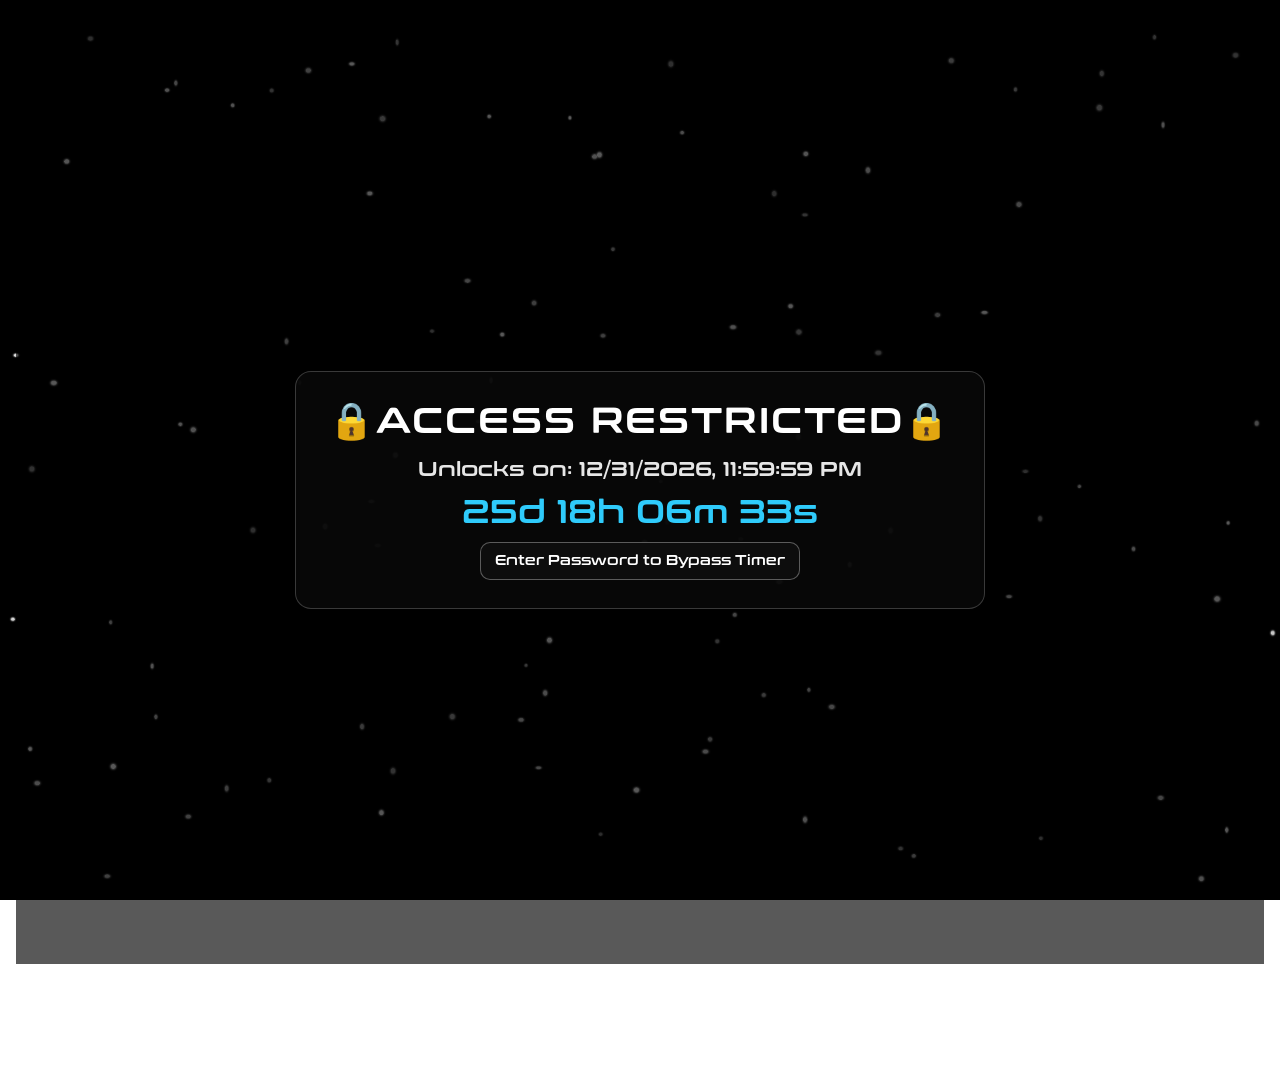
==== commit 489d7dbb: "Add social metadata for Discord previews" ====
--- a/index.html
+++ b/index.html
@@ -5,6 +5,19 @@
     <meta charset="UTF-8">
     <meta name="viewport" content="width=device-width, initial-scale=1.0">
     <title>Ski vs. the Multiverse</title>
+    <meta name="description" content="Ski vs. the Multiverse hub featuring videos, music, and project updates.">
+    <meta property="og:type" content="website">
+    <meta property="og:site_name" content="Ski vs. the Multiverse">
+    <meta property="og:title" content="Ski vs. the Multiverse">
+    <meta property="og:description" content="Check out the latest Ski vs. the Multiverse videos, music, and updates.">
+    <meta property="og:url" content="https://themiisquadron.github.io/Ski_vs_the_Multiverse/">
+    <meta property="og:image" content="https://themiisquadron.github.io/Ski_vs_the_Multiverse/img/ski_mv_logo.png">
+    <meta property="og:image:alt" content="Ski vs. the Multiverse logo">
+    <meta name="twitter:card" content="summary_large_image">
+    <meta name="twitter:title" content="Ski vs. the Multiverse">
+    <meta name="twitter:description" content="Check out the latest Ski vs. the Multiverse videos, music, and updates.">
+    <meta name="twitter:image" content="https://themiisquadron.github.io/Ski_vs_the_Multiverse/img/ski_mv_logo.png">
+    <link rel="canonical" href="https://themiisquadron.github.io/Ski_vs_the_Multiverse/">
         <link rel="stylesheet" href="img/style.css">
 </head>
 <body class="page-index">
@@ -138,4 +151,3 @@
 
 
 
-
--- a/img/style.css
+++ b/img/style.css
@@ -278,9 +278,28 @@
     width: 100%;
     aspect-ratio: 16 / 9;
     height: auto;
-    border: none;
+    border: 3px solid transparent;
     border-radius: 8px;
-}
+    box-sizing: border-box;
+    transition: box-shadow 0.25s ease, border-color 0.25s ease;
+}
+
+.page-videos .glow-chaos {
+    border-color: #ffd84a;
+    box-shadow:
+        0 0 10px rgba(255, 216, 74, 0.9),
+        0 0 24px rgba(255, 216, 74, 0.7),
+        0 0 42px rgba(255, 216, 74, 0.45);
+}
+
+.page-videos .glow-pico {
+    border-color: #45ff7a;
+    box-shadow:
+        0 0 10px rgba(69, 255, 122, 0.9),
+        0 0 24px rgba(69, 255, 122, 0.7),
+        0 0 42px rgba(69, 255, 122, 0.45);
+}
+
 
 .page-videos .video-grid {
     display: flex;
@@ -443,4 +462,4 @@
         margin: 0;
     }
 
-}
+}
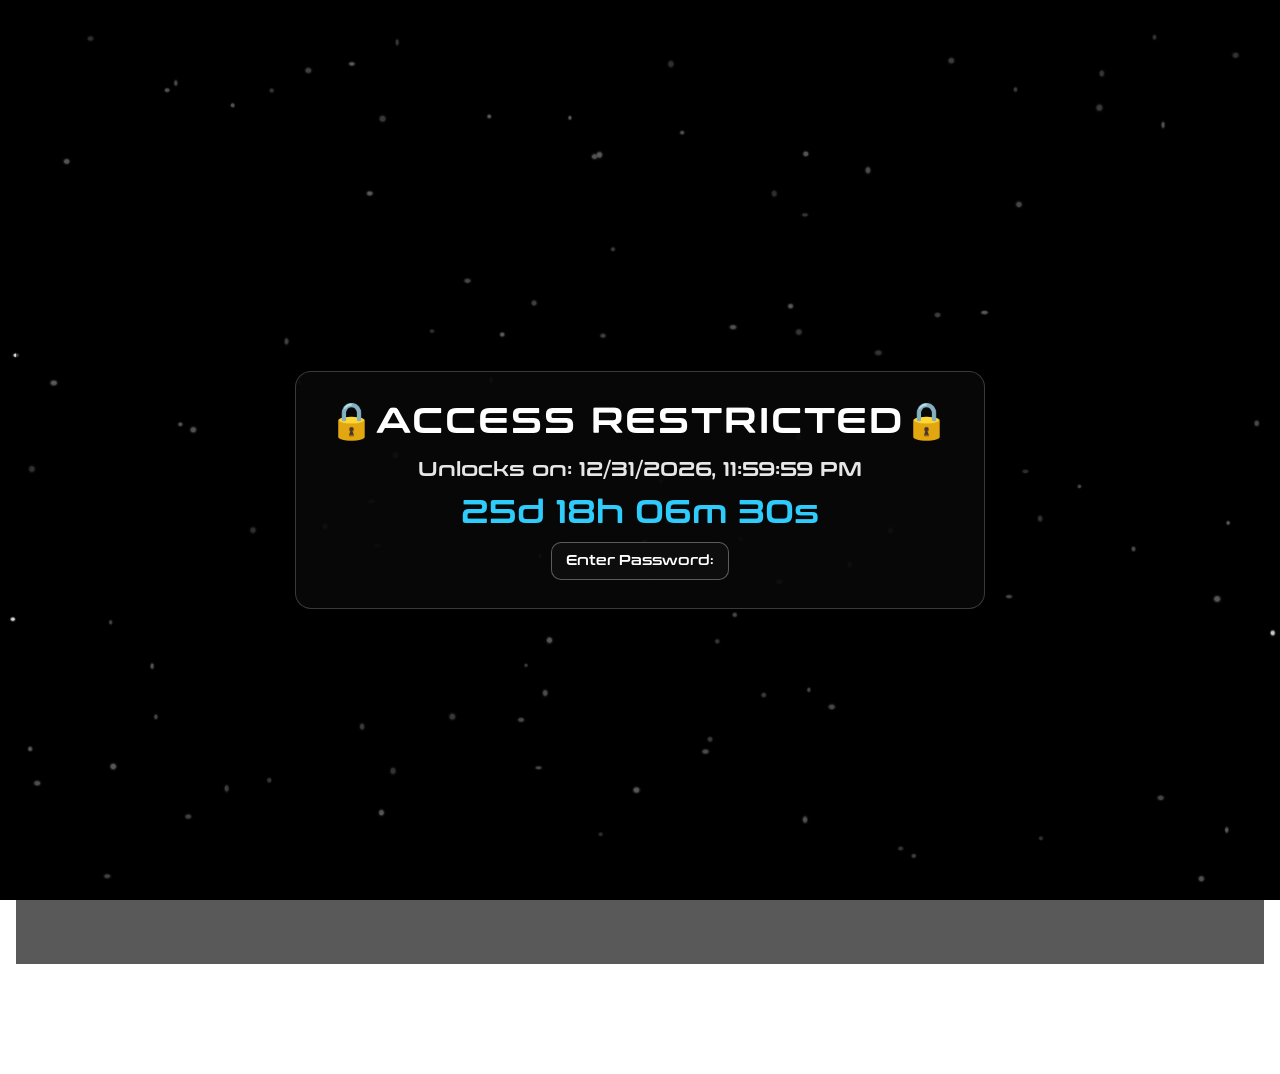
==== commit 0bec2e2e: "Update social embed image" ====
--- a/index.html
+++ b/index.html
@@ -11,12 +11,14 @@
     <meta property="og:title" content="Ski vs. the Multiverse">
     <meta property="og:description" content="Check out the latest Ski vs. the Multiverse videos, music, and updates.">
     <meta property="og:url" content="https://themiisquadron.github.io/Ski_vs_the_Multiverse/">
-    <meta property="og:image" content="https://themiisquadron.github.io/Ski_vs_the_Multiverse/img/ski_mv_logo.png">
-    <meta property="og:image:alt" content="Ski vs. the Multiverse logo">
+    <meta property="og:image" content="https://themiisquadron.github.io/Ski_vs_the_Multiverse/img/ski_mv_embed.png">
+    <meta property="og:image:alt" content="Ski vs. the Multiverse logo on a starry multiverse background">
+    <meta property="og:image:width" content="1200">
+    <meta property="og:image:height" content="630">
     <meta name="twitter:card" content="summary_large_image">
     <meta name="twitter:title" content="Ski vs. the Multiverse">
     <meta name="twitter:description" content="Check out the latest Ski vs. the Multiverse videos, music, and updates.">
-    <meta name="twitter:image" content="https://themiisquadron.github.io/Ski_vs_the_Multiverse/img/ski_mv_logo.png">
+    <meta name="twitter:image" content="https://themiisquadron.github.io/Ski_vs_the_Multiverse/img/ski_mv_embed.png">
     <link rel="canonical" href="https://themiisquadron.github.io/Ski_vs_the_Multiverse/">
         <link rel="stylesheet" href="img/style.css">
 </head>
@@ -26,12 +28,11 @@
             <h1 class="gate-title">&#128274;ACCESS RESTRICTED&#128274;</h1>
             <p class="gate-subtitle">Unlocks on: <span id="unlock-date"></span></p>
             <p id="countdown" class="countdown">00d 00h 00m 00s</p>
-            <button id="bypass-timer-btn" type="button">Enter Password to Bypass Timer</button>
+            <button id="bypass-timer-btn" type="button">Enter Password:</button>
             <div id="timer-password-modal" class="timer-password-modal" aria-hidden="true">
                 <div class="timer-password-card">
-                    <p class="timer-password-title">Timer Bypass</p>
-                    <form id="timer-password-form">
-                        <label class="timer-password-label" for="timer-password-input">Password</label>
+                    <p class="timer-password-title">Enter Dev Password:</p>
+                    <form id="timer-password-form"> 
                         <input id="timer-password-input" class="timer-password-input" type="password" autocomplete="off">
                         <p id="timer-password-error" class="timer-password-error" role="alert"></p>
                         <div class="timer-password-actions">
@@ -51,7 +52,7 @@
             <p class="nav-links">  
                 <a class="comic" href="https://drive.google.com/drive/u/0/folders/1f2vb2xTKqE3F2omhAfcLLgEeNR-SxEd0">FLPs</a>  
                 <a class="comic" href="videos.html">Videos</a>
-                <a class="comic" id="downloads-link" href="downloads.html">&#128274; Downloads &#128274;</a>
+                <a class="comic" href="downloads.html">Downloads</a>
             </p>
         </div>
         <div class="video-container">
@@ -134,20 +135,9 @@
                     }
                 } catch (_) {}
             }, 1000);
-
-            const downloadsLink = document.getElementById('downloads-link');
-            if (downloadsLink) {
-                downloadsLink.addEventListener('click', function (event) {
-                    event.preventDefault();
-                    window.alert('This tab is not finished yet.');
-                });
-            }
-
         })();
     </script>
 </body>
 </html>
 
 
-
-
--- a/img/style.css
+++ b/img/style.css
@@ -300,7 +300,6 @@
         0 0 42px rgba(69, 255, 122, 0.45);
 }
 
-
 .page-videos .video-grid {
     display: flex;
     flex-wrap: wrap;
